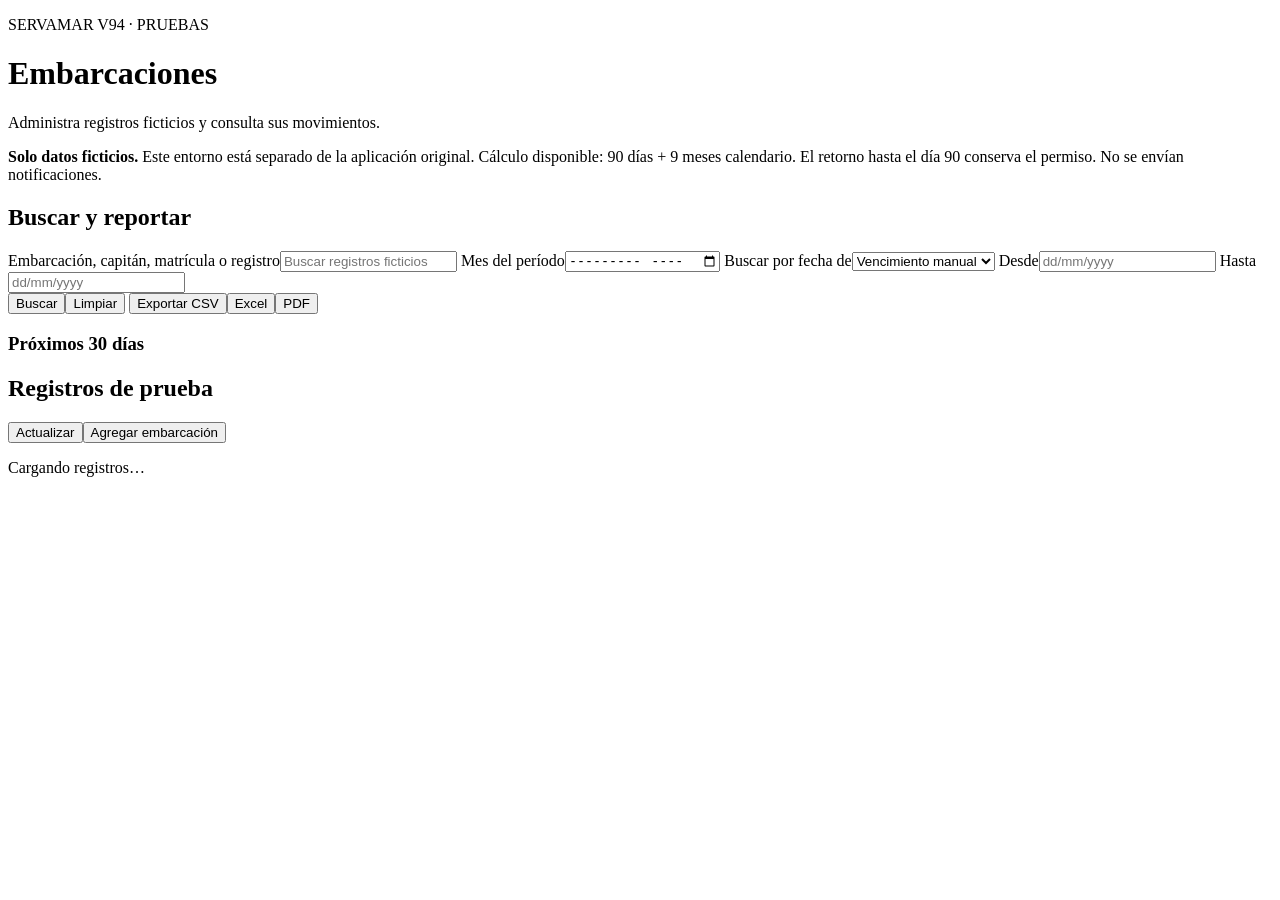
==== templates/postgres_test.html @ a3d7989a "V94: confirmed 90-day permits, calendar extension and transactional movement replay" ====
<!doctype html>
<html lang="es">
<head>
  <meta charset="utf-8"><meta name="viewport" content="width=device-width,initial-scale=1">
  <meta name="csrf-token" content="{{ csrf }}">
  <title>SERVAMAR V94 · Pruebas</title>
  <link rel="stylesheet" href="/test-assets/postgres-test.css">
  <script src="/test-assets/postgres-test.js" defer></script>
</head>
<body><main>
  <header><p class="eyebrow">SERVAMAR <span>V94 · PRUEBAS</span></p><h1>Embarcaciones</h1>
  <p>Administra registros ficticios y consulta sus movimientos.</p></header>
  <aside class="notice"><strong>Solo datos ficticios.</strong> Este entorno está separado de la aplicación original. Cálculo disponible: 90 días + 9 meses calendario. El retorno hasta el día 90 conserva el permiso. No se envían notificaciones.</aside>
  <p id="message" role="status" aria-live="polite"></p>
  <section aria-labelledby="search-title"><h2 id="search-title">Buscar y reportar</h2>
    <form id="search-form"><div class="grid">
      <label>Embarcación, capitán, matrícula o registro<input name="q" maxlength="120" placeholder="Buscar registros ficticios"></label>
      <label>Mes del período<input name="month" type="month"></label>
      <label>Buscar por fecha de<select name="date_field"><option value="expiry_date">Vencimiento manual</option><option value="start_date">Ingreso</option></select></label>
      <label>Desde<input name="from" placeholder="dd/mm/yyyy" maxlength="10" pattern="[0-9]{2}/[0-9]{2}/[0-9]{4}"></label>
      <label>Hasta<input name="to" placeholder="dd/mm/yyyy" maxlength="10" pattern="[0-9]{2}/[0-9]{2}/[0-9]{4}"></label>
    </div><button type="submit">Buscar</button><button id="clear-search" type="button" class="secondary">Limpiar</button>
    <button id="export-csv" type="button" class="secondary">Exportar CSV</button><button id="export-xlsx" type="button" class="secondary">Excel</button><button id="export-pdf" type="button" class="secondary">PDF</button></form>
    <p id="search-count" aria-live="polite"></p><div id="search-results" class="cards"></div>
    <h3>Próximos 30 días</h3><div id="expiring-results" class="cards"></div>
  </section>
  <section aria-labelledby="list-title"><div class="section-heading"><h2 id="list-title">Registros de prueba</h2><div><button id="refresh" type="button" class="secondary">Actualizar</button><button id="new-vessel" type="button">Agregar embarcación</button></div></div>
    <div id="rows" class="cards" aria-live="polite"><p>Cargando registros…</p></div>
  </section>
  <section id="editor" hidden aria-labelledby="editor-title">
    <h2 id="editor-title" tabindex="-1">Agregar embarcación</h2>
    <form id="vessel-form"><div class="grid">
      <label>Matrícula ficticia<input name="declaration" placeholder="ST-TEST-005" maxlength="48" pattern="ST-(DEMO|TEST)-[A-Za-z0-9-]{1,40}" required></label>
      <label>Embarcación<input name="name" maxlength="200" required></label>
      <label>Número de registro<input name="registration_number" maxlength="100" placeholder="Registro ficticio"></label>
      <label>Capitán ficticio<input name="captain" maxlength="200" required></label>
      <label>Fecha de ingreso<input name="start_date" placeholder="dd/mm/yyyy" pattern="[0-9]{2}/[0-9]{2}/[0-9]{4}" maxlength="10"></label>
      <label>Modo de vencimiento<select name="calculation_mode"><option value="calculated">Calcular según movimientos</option><option value="manual">Conservar fecha manual</option></select></label>
      <label>Vencimiento manual<input name="expiry_date" placeholder="dd/mm/yyyy" pattern="[0-9]{2}/[0-9]{2}/[0-9]{4}" maxlength="10"></label>
    </div><p class="hint">Fechas en dd/mm/yyyy. El modo calculado usa 90 días iniciales; la ampliación suma nueve meses calendario. Los registros anteriores conservan sus fechas manuales hasta cambiar el modo.</p>
    <button type="submit">Guardar embarcación</button><button id="cancel-edit" type="button" class="secondary">Cancelar</button></form>
  </section>
  <section id="detail" hidden aria-labelledby="detail-title">
    <div class="section-heading"><h2 id="detail-title" tabindex="-1">Historial de movimientos</h2><button id="close-detail" type="button" class="secondary">Cerrar</button></div>
    <p id="detail-name"></p><p id="permit-summary" class="notice"></p><p id="last-movement" class="hint"></p><div id="movements"></div>
    <h3>Contactos de prueba</h3><div id="contacts"></div>
    <form id="contact-form"><div class="grid">
      <label>Relación<select name="contact_role"><option value="captain">Capitán</option><option value="owner">Propietario</option><option value="representative">Representante</option><option value="other">Otro</option></select></label>
      <label>Nombre<input name="full_name" maxlength="200" required></label>
      <label>Correo<input name="email" type="email" maxlength="254"></label>
      <label>Teléfono<input name="phone" maxlength="60"></label>
      <label><input name="is_primary" type="checkbox"> Contacto principal</label>
    </div><button id="contact-submit" type="submit">Guardar contacto ficticio</button><button id="contact-cancel" type="button" class="secondary">Cancelar edición</button></form>
    <h3 id="movement-heading">Registrar movimiento ficticio</h3>
    <p id="movement-help" class="hint">Puedes editar o eliminar movimientos. Se conserva la auditoría y, en modo calculado, se recalcula el permiso completo.</p>
    <form id="movement-form"><div class="grid">
      <label>Tipo<select name="kind"><option value="ingreso">Ingreso</option><option value="ampliacion">Ampliación</option><option value="deposito">Depósito</option><option value="salida">Salida</option><option value="retorno">Retorno</option><option value="cierre">Cierre</option></select></label>
      <label>Fecha del movimiento<input name="event_date" placeholder="dd/mm/yyyy" pattern="[0-9]{2}/[0-9]{2}/[0-9]{4}" maxlength="10" required></label>
      <label>Vencimiento de referencia (opcional)<input name="expiry_date" placeholder="dd/mm/yyyy" pattern="[0-9]{2}/[0-9]{2}/[0-9]{4}" maxlength="10"></label>
      <label class="wide">Descripción<textarea name="description" maxlength="2000" rows="3" placeholder="Solo información ficticia"></textarea></label>
    </div><button type="submit">Guardar movimiento</button><button id="cancel-movement" type="button" class="secondary">Cancelar edición</button></form>
  </section>
  <section id="document-section" hidden aria-labelledby="documents-title"><h2 id="documents-title">Documentos del expediente</h2>
    <p class="hint">PDF, JPG o PNG de hasta 2 MB. Solo archivos ficticios. Archivar conserva el documento y permite restaurarlo.</p>
    <div id="documents"></div>
    <form id="document-form"><div class="grid">
      <label>Tipo<select name="document_type"><option value="permiso_ingreso">Permiso de ingreso</option><option value="ampliacion">Ampliación</option><option value="deposito">Depósito</option><option value="salida">Salida</option><option value="retorno">Retorno</option><option value="otro">Otro</option></select></label>
      <label>Archivo ficticio<input name="document" type="file" accept=".pdf,.png,.jpg,.jpeg" required></label>
      <label class="wide"><input name="fictional_confirmed" type="checkbox" required> Confirmo que el documento contiene exclusivamente datos ficticios.</label>
    </div><button type="submit">Guardar documento</button></form>
  </section>
  <section id="notification-section" hidden aria-labelledby="notifications-title"><h2 id="notifications-title">Vista previa de recordatorio</h2>
    <p class="notice">No se envían correos ni notificaciones. Recordatorios: 30, 15 y 1 días antes del vencimiento. La vista previa identifica si la fecha es manual o calculada.</p>
    <button id="preview-notification" type="button">Preparar vista previa</button>
    <p id="notification-subject"></p><pre id="notification-body"></pre><p id="notification-reminders" class="hint"></p>
  </section>
  <dialog id="delete-dialog" aria-labelledby="delete-title"><h2 id="delete-title">Eliminar embarcación ficticia</h2>
    <p id="delete-explanation"></p><form id="delete-form"><label>Escribe la matrícula exacta<input name="confirmation" autocomplete="off" required></label>
    <p id="delete-error" role="alert"></p><div class="actions"><button id="confirm-delete" type="submit" class="danger">Eliminar definitivamente</button><button id="cancel-delete" type="button" class="secondary">Cancelar</button></div></form>
  </dialog>
</main></body></html>
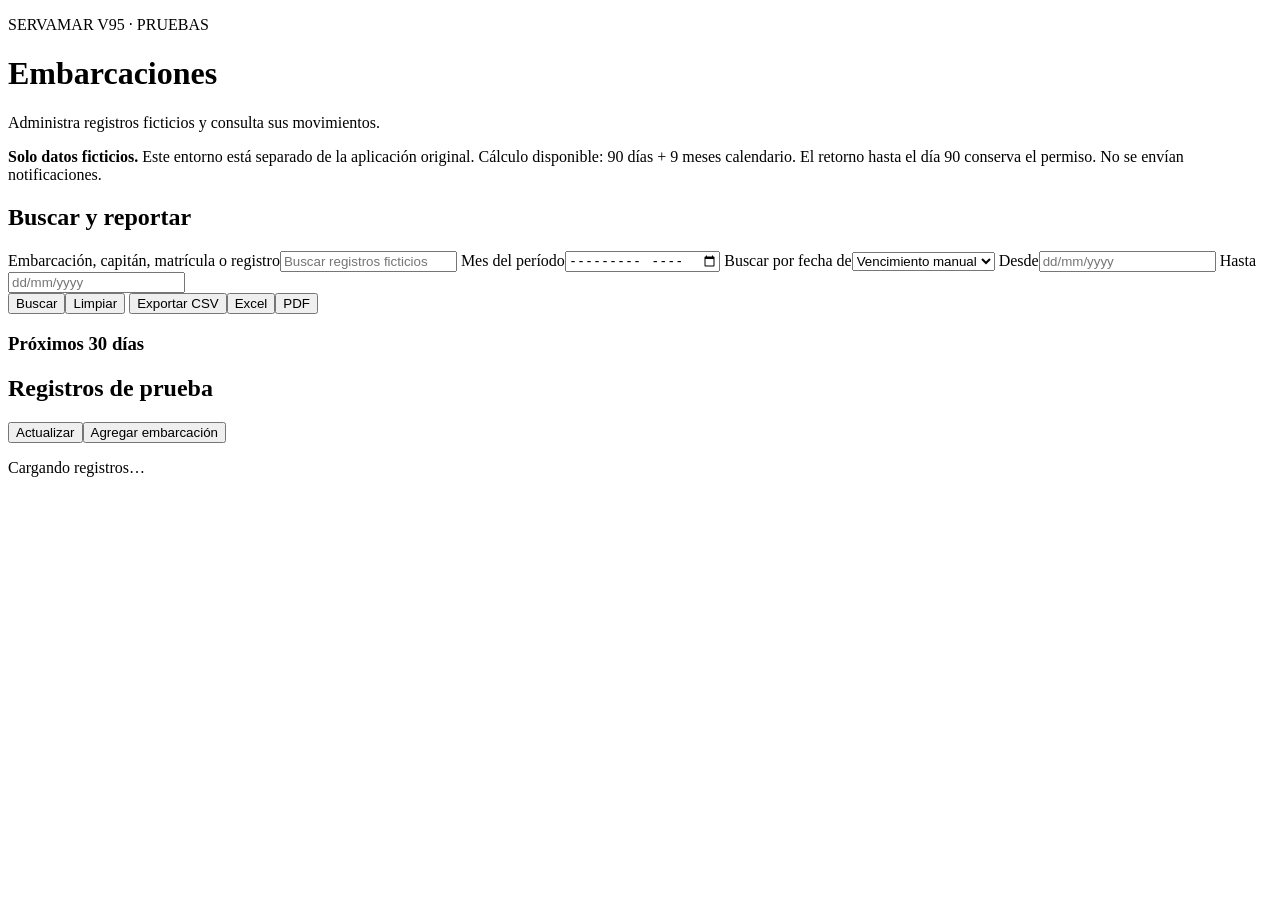
==== commit f6cd2e5b: "V95: stop automatic email and notifications on extension or deposit" ====
--- a/templates/postgres_test.html
+++ b/templates/postgres_test.html
@@ -3,12 +3,12 @@
 <head>
   <meta charset="utf-8"><meta name="viewport" content="width=device-width,initial-scale=1">
   <meta name="csrf-token" content="{{ csrf }}">
-  <title>SERVAMAR V94 · Pruebas</title>
+  <title>SERVAMAR V95 · Pruebas</title>
   <link rel="stylesheet" href="/test-assets/postgres-test.css">
   <script src="/test-assets/postgres-test.js" defer></script>
 </head>
 <body><main>
-  <header><p class="eyebrow">SERVAMAR <span>V94 · PRUEBAS</span></p><h1>Embarcaciones</h1>
+  <header><p class="eyebrow">SERVAMAR <span>V95 · PRUEBAS</span></p><h1>Embarcaciones</h1>
   <p>Administra registros ficticios y consulta sus movimientos.</p></header>
   <aside class="notice"><strong>Solo datos ficticios.</strong> Este entorno está separado de la aplicación original. Cálculo disponible: 90 días + 9 meses calendario. El retorno hasta el día 90 conserva el permiso. No se envían notificaciones.</aside>
   <p id="message" role="status" aria-live="polite"></p>
@@ -70,9 +70,9 @@
     </div><button type="submit">Guardar documento</button></form>
   </section>
   <section id="notification-section" hidden aria-labelledby="notifications-title"><h2 id="notifications-title">Vista previa de recordatorio</h2>
-    <p class="notice">No se envían correos ni notificaciones. Recordatorios: 30, 15 y 1 días antes del vencimiento. La vista previa identifica si la fecha es manual o calculada.</p>
+    <p class="notice">No se envían correos ni notificaciones. Recordatorios: 30, 15 y 1 días antes del vencimiento. Registrar una ampliación o un depósito desactiva los correos y las notificaciones automáticos de esa embarcación. La vista previa manual sigue disponible.</p>
     <button id="preview-notification" type="button">Preparar vista previa</button>
-    <p id="notification-subject"></p><pre id="notification-body"></pre><p id="notification-reminders" class="hint"></p>
+    <p id="automatic-notification-status" role="status"></p><p id="notification-subject"></p><pre id="notification-body"></pre><p id="notification-reminders" class="hint"></p>
   </section>
   <dialog id="delete-dialog" aria-labelledby="delete-title"><h2 id="delete-title">Eliminar embarcación ficticia</h2>
     <p id="delete-explanation"></p><form id="delete-form"><label>Escribe la matrícula exacta<input name="confirmation" autocomplete="off" required></label>
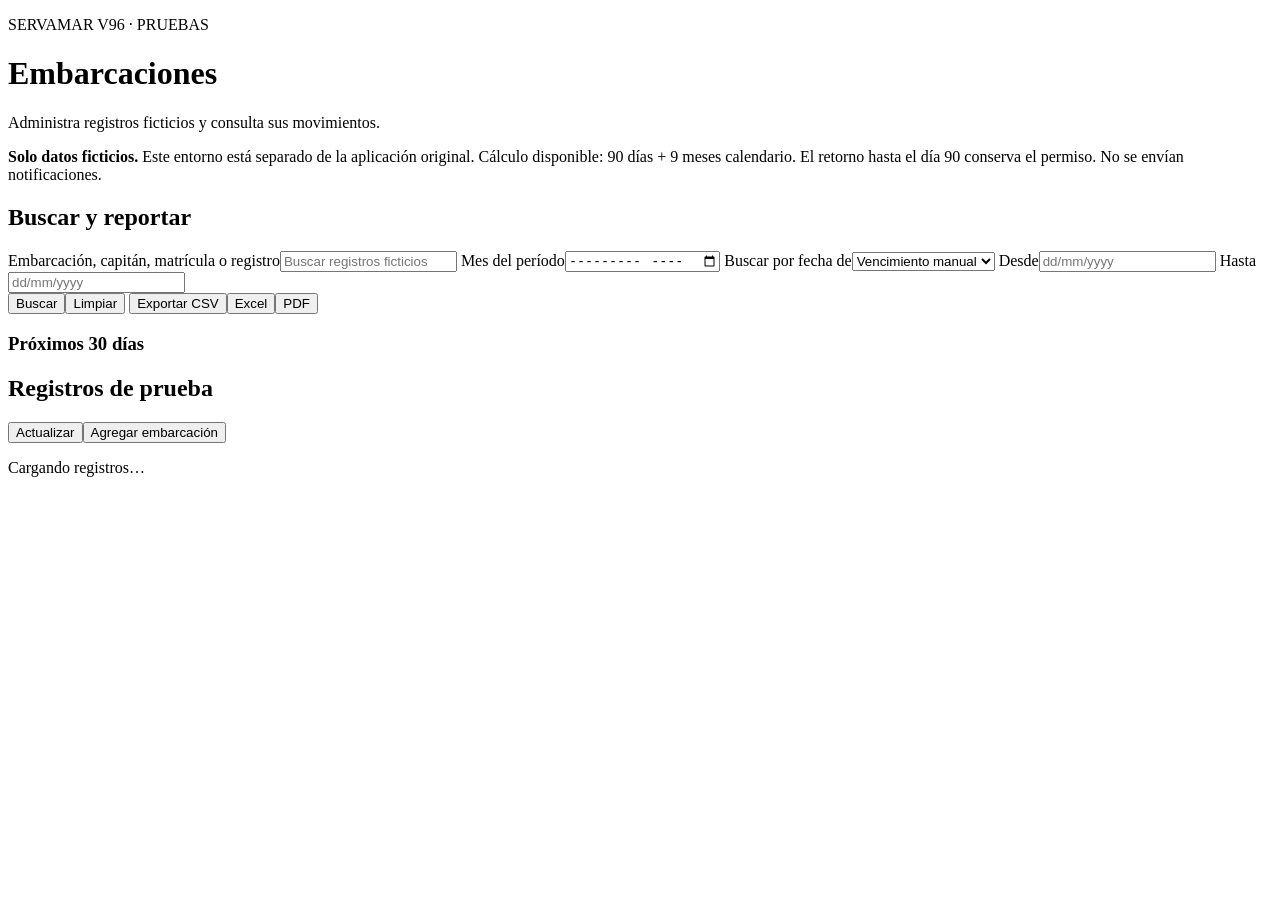
==== commit 8457ca2e: "V96: reconcile reminder plans with current permit expiry instead of permanent suspension" ====
--- a/templates/postgres_test.html
+++ b/templates/postgres_test.html
@@ -3,12 +3,12 @@
 <head>
   <meta charset="utf-8"><meta name="viewport" content="width=device-width,initial-scale=1">
   <meta name="csrf-token" content="{{ csrf }}">
-  <title>SERVAMAR V95 · Pruebas</title>
+  <title>SERVAMAR V96 · Pruebas</title>
   <link rel="stylesheet" href="/test-assets/postgres-test.css">
   <script src="/test-assets/postgres-test.js" defer></script>
 </head>
 <body><main>
-  <header><p class="eyebrow">SERVAMAR <span>V95 · PRUEBAS</span></p><h1>Embarcaciones</h1>
+  <header><p class="eyebrow">SERVAMAR <span>V96 · PRUEBAS</span></p><h1>Embarcaciones</h1>
   <p>Administra registros ficticios y consulta sus movimientos.</p></header>
   <aside class="notice"><strong>Solo datos ficticios.</strong> Este entorno está separado de la aplicación original. Cálculo disponible: 90 días + 9 meses calendario. El retorno hasta el día 90 conserva el permiso. No se envían notificaciones.</aside>
   <p id="message" role="status" aria-live="polite"></p>
@@ -70,7 +70,7 @@
     </div><button type="submit">Guardar documento</button></form>
   </section>
   <section id="notification-section" hidden aria-labelledby="notifications-title"><h2 id="notifications-title">Vista previa de recordatorio</h2>
-    <p class="notice">No se envían correos ni notificaciones. Recordatorios: 30, 15 y 1 días antes del vencimiento. Registrar una ampliación o un depósito desactiva los correos y las notificaciones automáticos de esa embarcación. La vista previa manual sigue disponible.</p>
+    <p class="notice">No se envían correos ni notificaciones. Recordatorios: 30, 15 y 1 días antes del vencimiento. Al cambiar el vencimiento, ampliar, registrar un depósito o editar/eliminar movimientos, se cancelan los avisos anteriores y se recalculan para el vencimiento actual.</p>
     <button id="preview-notification" type="button">Preparar vista previa</button>
     <p id="automatic-notification-status" role="status"></p><p id="notification-subject"></p><pre id="notification-body"></pre><p id="notification-reminders" class="hint"></p>
   </section>
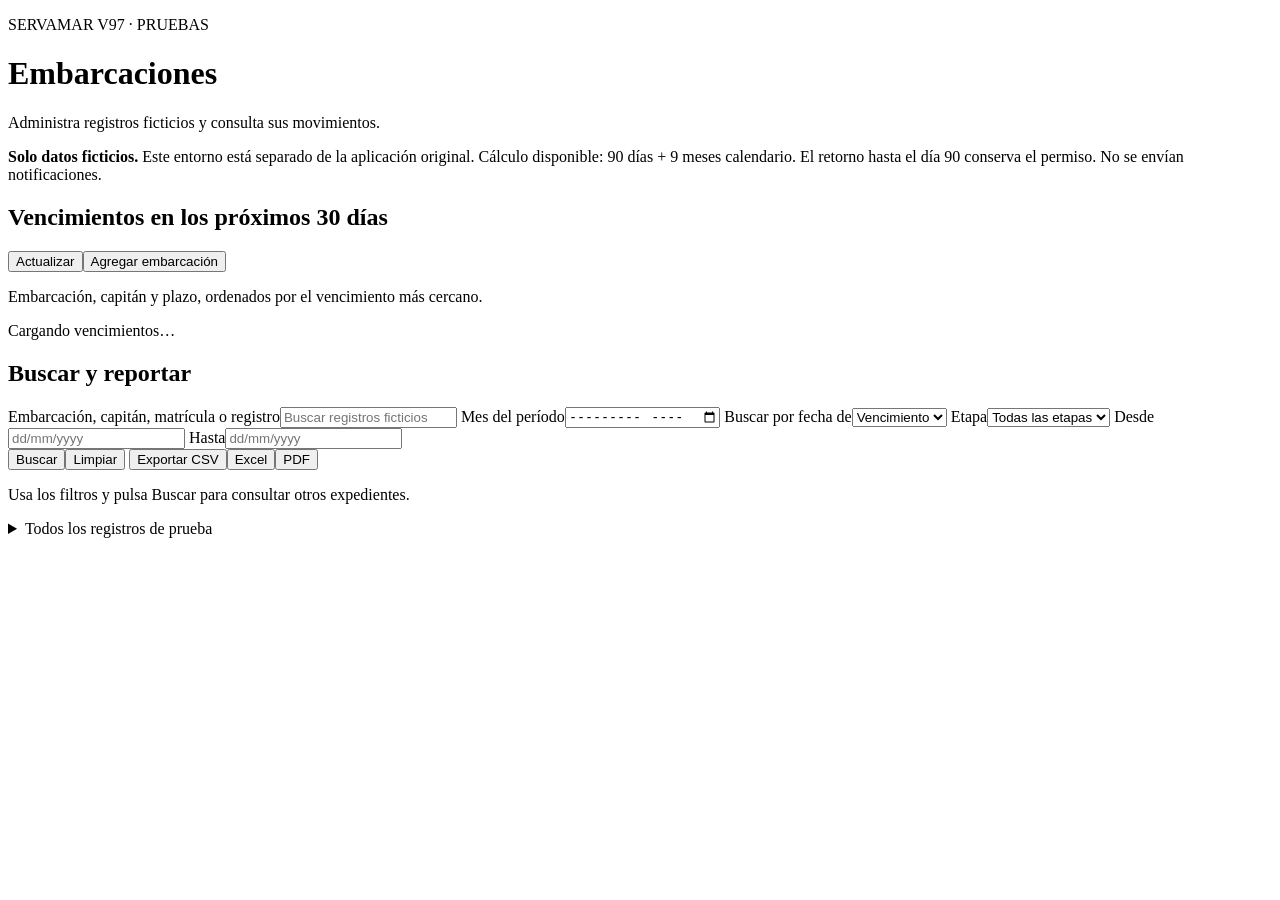
==== commit 3cdce863: "V97: show expiry notice plans, upcoming vessels and accessible date controls" ====
--- a/templates/postgres_test.html
+++ b/templates/postgres_test.html
@@ -3,30 +3,36 @@
 <head>
   <meta charset="utf-8"><meta name="viewport" content="width=device-width,initial-scale=1">
   <meta name="csrf-token" content="{{ csrf }}">
-  <title>SERVAMAR V96 · Pruebas</title>
+  <title>SERVAMAR V97 · Pruebas</title>
   <link rel="stylesheet" href="/test-assets/postgres-test.css">
   <script src="/test-assets/postgres-test.js" defer></script>
 </head>
 <body><main>
-  <header><p class="eyebrow">SERVAMAR <span>V96 · PRUEBAS</span></p><h1>Embarcaciones</h1>
+  <header><p class="eyebrow">SERVAMAR <span>V97 · PRUEBAS</span></p><h1>Embarcaciones</h1>
   <p>Administra registros ficticios y consulta sus movimientos.</p></header>
   <aside class="notice"><strong>Solo datos ficticios.</strong> Este entorno está separado de la aplicación original. Cálculo disponible: 90 días + 9 meses calendario. El retorno hasta el día 90 conserva el permiso. No se envían notificaciones.</aside>
   <p id="message" role="status" aria-live="polite"></p>
+  <section aria-labelledby="upcoming-title">
+    <div class="section-heading"><h2 id="upcoming-title">Vencimientos en los próximos 30 días</h2><div><button id="refresh" type="button" class="secondary">Actualizar</button><button id="new-vessel" type="button">Agregar embarcación</button></div></div>
+    <p class="hint">Embarcación, capitán y plazo, ordenados por el vencimiento más cercano.</p>
+    <div id="expiring-results" class="cards" aria-live="polite"><p>Cargando vencimientos…</p></div>
+  </section>
   <section aria-labelledby="search-title"><h2 id="search-title">Buscar y reportar</h2>
     <form id="search-form"><div class="grid">
       <label>Embarcación, capitán, matrícula o registro<input name="q" maxlength="120" placeholder="Buscar registros ficticios"></label>
       <label>Mes del período<input name="month" type="month"></label>
-      <label>Buscar por fecha de<select name="date_field"><option value="expiry_date">Vencimiento manual</option><option value="start_date">Ingreso</option></select></label>
-      <label>Desde<input name="from" placeholder="dd/mm/yyyy" maxlength="10" pattern="[0-9]{2}/[0-9]{2}/[0-9]{4}"></label>
-      <label>Hasta<input name="to" placeholder="dd/mm/yyyy" maxlength="10" pattern="[0-9]{2}/[0-9]{2}/[0-9]{4}"></label>
+      <label>Buscar por fecha de<select name="date_field"><option value="expiry_date">Vencimiento</option><option value="start_date">Ingreso</option></select></label>
+      <label>Etapa<select name="stage"><option value="">Todas las etapas</option><option value="ingreso">Ingreso</option><option value="ampliacion">Ampliación</option><option value="deposito">Depósito</option><option value="salida">Salida temporal</option><option value="cierre">Cierre</option></select></label>
+      <label>Desde<input name="from" data-date inputmode="numeric" placeholder="dd/mm/yyyy" maxlength="10" pattern="[0-9]{2}/[0-9]{2}/[0-9]{4}"></label>
+      <label>Hasta<input name="to" data-date inputmode="numeric" placeholder="dd/mm/yyyy" maxlength="10" pattern="[0-9]{2}/[0-9]{2}/[0-9]{4}"></label>
     </div><button type="submit">Buscar</button><button id="clear-search" type="button" class="secondary">Limpiar</button>
     <button id="export-csv" type="button" class="secondary">Exportar CSV</button><button id="export-xlsx" type="button" class="secondary">Excel</button><button id="export-pdf" type="button" class="secondary">PDF</button></form>
-    <p id="search-count" aria-live="polite"></p><div id="search-results" class="cards"></div>
-    <h3>Próximos 30 días</h3><div id="expiring-results" class="cards"></div>
+    <p id="search-count" aria-live="polite">Usa los filtros y pulsa Buscar para consultar otros expedientes.</p><div id="search-results" class="cards"></div>
   </section>
-  <section aria-labelledby="list-title"><div class="section-heading"><h2 id="list-title">Registros de prueba</h2><div><button id="refresh" type="button" class="secondary">Actualizar</button><button id="new-vessel" type="button">Agregar embarcación</button></div></div>
+  <details id="records-section" class="panel">
+    <summary id="list-title">Todos los registros de prueba <span id="records-count"></span></summary>
     <div id="rows" class="cards" aria-live="polite"><p>Cargando registros…</p></div>
-  </section>
+  </details>
   <section id="editor" hidden aria-labelledby="editor-title">
     <h2 id="editor-title" tabindex="-1">Agregar embarcación</h2>
     <form id="vessel-form"><div class="grid">
@@ -34,9 +40,9 @@
       <label>Embarcación<input name="name" maxlength="200" required></label>
       <label>Número de registro<input name="registration_number" maxlength="100" placeholder="Registro ficticio"></label>
       <label>Capitán ficticio<input name="captain" maxlength="200" required></label>
-      <label>Fecha de ingreso<input name="start_date" placeholder="dd/mm/yyyy" pattern="[0-9]{2}/[0-9]{2}/[0-9]{4}" maxlength="10"></label>
+      <label>Fecha de ingreso<input name="start_date" data-date inputmode="numeric" placeholder="dd/mm/yyyy" pattern="[0-9]{2}/[0-9]{2}/[0-9]{4}" maxlength="10"></label>
       <label>Modo de vencimiento<select name="calculation_mode"><option value="calculated">Calcular según movimientos</option><option value="manual">Conservar fecha manual</option></select></label>
-      <label>Vencimiento manual<input name="expiry_date" placeholder="dd/mm/yyyy" pattern="[0-9]{2}/[0-9]{2}/[0-9]{4}" maxlength="10"></label>
+      <label>Vencimiento manual<input name="expiry_date" data-date inputmode="numeric" placeholder="dd/mm/yyyy" pattern="[0-9]{2}/[0-9]{2}/[0-9]{4}" maxlength="10"></label>
     </div><p class="hint">Fechas en dd/mm/yyyy. El modo calculado usa 90 días iniciales; la ampliación suma nueve meses calendario. Los registros anteriores conservan sus fechas manuales hasta cambiar el modo.</p>
     <button type="submit">Guardar embarcación</button><button id="cancel-edit" type="button" class="secondary">Cancelar</button></form>
   </section>
@@ -55,8 +61,8 @@
     <p id="movement-help" class="hint">Puedes editar o eliminar movimientos. Se conserva la auditoría y, en modo calculado, se recalcula el permiso completo.</p>
     <form id="movement-form"><div class="grid">
       <label>Tipo<select name="kind"><option value="ingreso">Ingreso</option><option value="ampliacion">Ampliación</option><option value="deposito">Depósito</option><option value="salida">Salida</option><option value="retorno">Retorno</option><option value="cierre">Cierre</option></select></label>
-      <label>Fecha del movimiento<input name="event_date" placeholder="dd/mm/yyyy" pattern="[0-9]{2}/[0-9]{2}/[0-9]{4}" maxlength="10" required></label>
-      <label>Vencimiento de referencia (opcional)<input name="expiry_date" placeholder="dd/mm/yyyy" pattern="[0-9]{2}/[0-9]{2}/[0-9]{4}" maxlength="10"></label>
+      <label>Fecha del movimiento<input name="event_date" data-date inputmode="numeric" placeholder="dd/mm/yyyy" pattern="[0-9]{2}/[0-9]{2}/[0-9]{4}" maxlength="10" required></label>
+      <label>Vencimiento de referencia (opcional)<input name="expiry_date" data-date inputmode="numeric" placeholder="dd/mm/yyyy" pattern="[0-9]{2}/[0-9]{2}/[0-9]{4}" maxlength="10"></label>
       <label class="wide">Descripción<textarea name="description" maxlength="2000" rows="3" placeholder="Solo información ficticia"></textarea></label>
     </div><button type="submit">Guardar movimiento</button><button id="cancel-movement" type="button" class="secondary">Cancelar edición</button></form>
   </section>
@@ -69,10 +75,14 @@
       <label class="wide"><input name="fictional_confirmed" type="checkbox" required> Confirmo que el documento contiene exclusivamente datos ficticios.</label>
     </div><button type="submit">Guardar documento</button></form>
   </section>
-  <section id="notification-section" hidden aria-labelledby="notifications-title"><h2 id="notifications-title">Vista previa de recordatorio</h2>
+  <section id="notification-section" hidden aria-labelledby="notifications-title"><h2 id="notifications-title">Calendario de avisos</h2>
     <p class="notice">No se envían correos ni notificaciones. Recordatorios: 30, 15 y 1 días antes del vencimiento. Al cambiar el vencimiento, ampliar, registrar un depósito o editar/eliminar movimientos, se cancelan los avisos anteriores y se recalculan para el vencimiento actual.</p>
-    <button id="preview-notification" type="button">Preparar vista previa</button>
-    <p id="automatic-notification-status" role="status"></p><p id="notification-subject"></p><pre id="notification-body"></pre><p id="notification-reminders" class="hint"></p>
+    <p id="automatic-notification-status" role="status"></p>
+    <div id="notification-plan" class="cards" aria-live="polite"></div>
+    <details id="notification-history" class="notice-history"><summary>Avisos anteriores <span id="notification-history-count"></span></summary><div id="notification-history-rows" class="cards"></div></details>
+    <p id="notification-plan-limit" class="hint" hidden>Se muestran los últimos 300 registros de avisos por canal, priorizando el vencimiento actual.</p>
+    <h3>Vista previa del correo</h3><button id="preview-notification" type="button">Preparar vista previa</button>
+    <p id="notification-subject"></p><pre id="notification-body"></pre><p id="notification-reminders" class="hint"></p>
   </section>
   <dialog id="delete-dialog" aria-labelledby="delete-title"><h2 id="delete-title">Eliminar embarcación ficticia</h2>
     <p id="delete-explanation"></p><form id="delete-form"><label>Escribe la matrícula exacta<input name="confirmation" autocomplete="off" required></label>
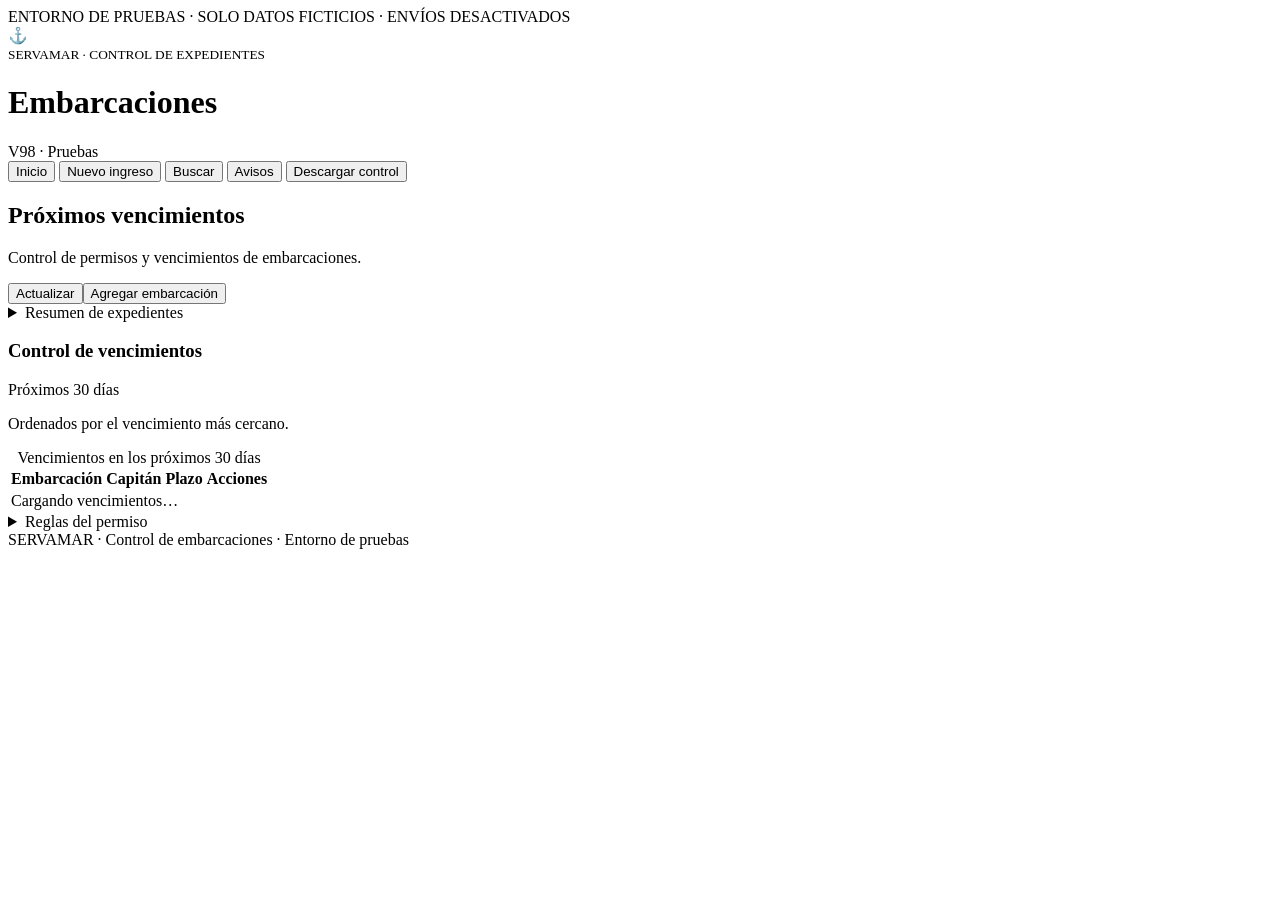
==== commit 81e37f8a: "V98: restore SERVAMAR's familiar interface on PostgreSQL" ====
--- a/templates/postgres_test.html
+++ b/templates/postgres_test.html
@@ -3,37 +3,32 @@
 <head>
   <meta charset="utf-8"><meta name="viewport" content="width=device-width,initial-scale=1">
   <meta name="csrf-token" content="{{ csrf }}">
-  <title>SERVAMAR V97 · Pruebas</title>
-  <link rel="stylesheet" href="/test-assets/postgres-test.css">
-  <script src="/test-assets/postgres-test.js" defer></script>
+  <title>SERVAMAR | Control de embarcaciones · V98</title>
+  <link rel="stylesheet" href="/test-assets/postgres-test.css?v=98">
+  <script src="/test-assets/postgres-test.js?v=98" defer></script>
 </head>
-<body><main>
-  <header><p class="eyebrow">SERVAMAR <span>V97 · PRUEBAS</span></p><h1>Embarcaciones</h1>
-  <p>Administra registros ficticios y consulta sus movimientos.</p></header>
-  <aside class="notice"><strong>Solo datos ficticios.</strong> Este entorno está separado de la aplicación original. Cálculo disponible: 90 días + 9 meses calendario. El retorno hasta el día 90 conserva el permiso. No se envían notificaciones.</aside>
+<body>
+  <div class="test-banner">ENTORNO DE PRUEBAS · SOLO DATOS FICTICIOS · ENVÍOS DESACTIVADOS</div>
+  <header class="topbar"><div class="brand"><div class="mark" aria-hidden="true">⚓</div><div><small>SERVAMAR · CONTROL DE EXPEDIENTES</small><h1>Embarcaciones</h1></div></div><div class="status">V98 · Pruebas</div></header>
+  <main>
+  <nav class="tabs" aria-label="Secciones principales">
+    <button type="button" class="tab active" data-view="inicio" aria-controls="tab-inicio" aria-current="page">Inicio</button>
+    <button type="button" class="tab" data-view="nuevo" aria-controls="tab-nuevo">Nuevo ingreso</button>
+    <button type="button" class="tab" data-view="buscar" aria-controls="tab-buscar">Buscar</button>
+    <button type="button" class="tab" data-view="avisos" aria-controls="tab-avisos">Avisos</button>
+    <button type="button" class="tab" data-view="exportar" aria-controls="tab-exportar">Descargar control</button>
+  </nav>
   <p id="message" role="status" aria-live="polite"></p>
-  <section aria-labelledby="upcoming-title">
-    <div class="section-heading"><h2 id="upcoming-title">Vencimientos en los próximos 30 días</h2><div><button id="refresh" type="button" class="secondary">Actualizar</button><button id="new-vessel" type="button">Agregar embarcación</button></div></div>
-    <p class="hint">Embarcación, capitán y plazo, ordenados por el vencimiento más cercano.</p>
-    <div id="expiring-results" class="cards" aria-live="polite"><p>Cargando vencimientos…</p></div>
-  </section>
-  <section aria-labelledby="search-title"><h2 id="search-title">Buscar y reportar</h2>
-    <form id="search-form"><div class="grid">
-      <label>Embarcación, capitán, matrícula o registro<input name="q" maxlength="120" placeholder="Buscar registros ficticios"></label>
-      <label>Mes del período<input name="month" type="month"></label>
-      <label>Buscar por fecha de<select name="date_field"><option value="expiry_date">Vencimiento</option><option value="start_date">Ingreso</option></select></label>
-      <label>Etapa<select name="stage"><option value="">Todas las etapas</option><option value="ingreso">Ingreso</option><option value="ampliacion">Ampliación</option><option value="deposito">Depósito</option><option value="salida">Salida temporal</option><option value="cierre">Cierre</option></select></label>
-      <label>Desde<input name="from" data-date inputmode="numeric" placeholder="dd/mm/yyyy" maxlength="10" pattern="[0-9]{2}/[0-9]{2}/[0-9]{4}"></label>
-      <label>Hasta<input name="to" data-date inputmode="numeric" placeholder="dd/mm/yyyy" maxlength="10" pattern="[0-9]{2}/[0-9]{2}/[0-9]{4}"></label>
-    </div><button type="submit">Buscar</button><button id="clear-search" type="button" class="secondary">Limpiar</button>
-    <button id="export-csv" type="button" class="secondary">Exportar CSV</button><button id="export-xlsx" type="button" class="secondary">Excel</button><button id="export-pdf" type="button" class="secondary">PDF</button></form>
-    <p id="search-count" aria-live="polite">Usa los filtros y pulsa Buscar para consultar otros expedientes.</p><div id="search-results" class="cards"></div>
-  </section>
-  <details id="records-section" class="panel">
-    <summary id="list-title">Todos los registros de prueba <span id="records-count"></span></summary>
-    <div id="rows" class="cards" aria-live="polite"><p>Cargando registros…</p></div>
-  </details>
-  <section id="editor" hidden aria-labelledby="editor-title">
+  <div id="tab-inicio" class="view-panel">
+    <div class="welcome"><div><h2 id="upcoming-title" tabindex="-1">Próximos vencimientos</h2><p>Control de permisos y vencimientos de embarcaciones.</p></div><div class="actions"><button id="refresh" type="button" class="secondary">Actualizar</button><button id="new-vessel" type="button">Agregar embarcación</button></div></div>
+    <details class="sv-fold"><summary>Resumen de expedientes</summary><div class="stats"><article class="stat"><span>Embarcaciones registradas</span><strong id="total-vessels">—</strong></article><article class="stat"><span>Vencen en 30 días</span><strong id="due-vessels">—</strong></article><article class="stat"><span>Salidas temporales</span><strong id="away-vessels">—</strong></article></div></details>
+    <section class="panel home-control" aria-labelledby="control-title"><div class="section-heading"><h3 id="control-title">Control de vencimientos</h3><span class="scope-badge">Próximos 30 días</span></div><p class="hint">Ordenados por el vencimiento más cercano.</p>
+      <div class="tablewrap"><table class="vessel-table"><caption class="sr-only">Vencimientos en los próximos 30 días</caption><thead><tr><th>Embarcación</th><th>Capitán</th><th>Plazo</th><th>Acciones</th></tr></thead><tbody id="expiring-results"><tr><td colspan="4">Cargando vencimientos…</td></tr></tbody></table></div>
+    </section>
+    <details class="sv-fold"><summary>Reglas del permiso</summary><p class="fold-body hint">Ingreso: 90 días. Ampliación: 9 meses calendario. Depósito: 12 meses desde su ingreso. El retorno hasta el día 90 inclusive conserva el permiso.</p></details>
+  </div>
+  <div id="tab-nuevo" class="view-panel" hidden>
+  <section id="editor" class="panel" hidden aria-labelledby="editor-title">
     <h2 id="editor-title" tabindex="-1">Agregar embarcación</h2>
     <form id="vessel-form"><div class="grid">
       <label>Matrícula ficticia<input name="declaration" placeholder="ST-TEST-005" maxlength="48" pattern="ST-(DEMO|TEST)-[A-Za-z0-9-]{1,40}" required></label>
@@ -46,10 +41,47 @@
     </div><p class="hint">Fechas en dd/mm/yyyy. El modo calculado usa 90 días iniciales; la ampliación suma nueve meses calendario. Los registros anteriores conservan sus fechas manuales hasta cambiar el modo.</p>
     <button type="submit">Guardar embarcación</button><button id="cancel-edit" type="button" class="secondary">Cancelar</button></form>
   </section>
-  <section id="detail" hidden aria-labelledby="detail-title">
-    <div class="section-heading"><h2 id="detail-title" tabindex="-1">Historial de movimientos</h2><button id="close-detail" type="button" class="secondary">Cerrar</button></div>
-    <p id="detail-name"></p><p id="permit-summary" class="notice"></p><p id="last-movement" class="hint"></p><div id="movements"></div>
-    <h3>Contactos de prueba</h3><div id="contacts"></div>
+  </div>
+  <div id="tab-buscar" class="view-panel" hidden>
+  <section class="panel" aria-labelledby="search-title"><h2 id="search-title" tabindex="-1">Buscar embarcaciones</h2>
+    <form id="search-form"><div class="grid">
+      <label>Embarcación, capitán, matrícula o registro<input name="q" maxlength="120" placeholder="Buscar registros ficticios"></label>
+      <label>Mes del período<input name="month" type="month"></label>
+      <label>Buscar por fecha de<select name="date_field"><option value="expiry_date">Vencimiento</option><option value="start_date">Ingreso</option></select></label>
+      <label>Etapa<select name="stage"><option value="">Todas las etapas</option><option value="ingreso">Ingreso</option><option value="ampliacion">Ampliación</option><option value="deposito">Depósito</option><option value="salida">Salida temporal</option><option value="cierre">Cierre</option></select></label>
+      <label>Desde<input name="from" data-date inputmode="numeric" placeholder="dd/mm/yyyy" maxlength="10" pattern="[0-9]{2}/[0-9]{2}/[0-9]{4}"></label>
+      <label>Hasta<input name="to" data-date inputmode="numeric" placeholder="dd/mm/yyyy" maxlength="10" pattern="[0-9]{2}/[0-9]{2}/[0-9]{4}"></label>
+    </div><button type="submit">Buscar</button><button id="clear-search" type="button" class="secondary">Limpiar</button>
+    <button id="search-to-report" type="button" class="secondary">Llevar filtros a reportes</button></form>
+    <p id="search-count" aria-live="polite">Usa los filtros y pulsa Buscar para consultar otros expedientes.</p><div class="tablewrap"><table class="vessel-table"><caption class="sr-only">Resultados de la búsqueda</caption><thead><tr><th>Embarcación</th><th>Número ST</th><th>Registro</th><th>Capitán</th><th>Etapa</th><th>Ingreso</th><th>Plazo</th><th>Acciones</th></tr></thead><tbody id="search-results"></tbody></table></div>
+  </section>
+    <details id="records-section" class="sv-fold"><summary id="list-title">Todos los expedientes <span id="records-count"></span></summary><div class="fold-body tablewrap"><table class="vessel-table"><caption class="sr-only">Todos los expedientes de prueba</caption><thead><tr><th>Embarcación</th><th>Número ST</th><th>Registro</th><th>Capitán</th><th>Etapa</th><th>Ingreso</th><th>Plazo</th><th>Acciones</th></tr></thead><tbody id="rows"><tr><td colspan="8">Cargando registros…</td></tr></tbody></table></div></details>
+  </div>
+  <div id="tab-avisos" class="view-panel" hidden>
+    <section class="panel" aria-labelledby="notices-title"><h2 id="notices-title" tabindex="-1">Avisos de vencimiento</h2><p>Consulta el calendario y la vista previa de correo de cada embarcación.</p><p class="notice">Avisos a 30, 15 y 1 días antes del vencimiento vigente. Al modificarlo, ampliar o registrar un depósito, los avisos anteriores se cancelan y se recalculan. Los envíos reales permanecen desactivados.</p>
+      <div class="tablewrap"><table class="vessel-table"><caption class="sr-only">Expedientes para consultar avisos</caption><thead><tr><th>Embarcación</th><th>Capitán</th><th>Plazo</th><th>Acciones</th></tr></thead><tbody id="notice-vessels"></tbody></table></div>
+    </section>
+  </div>
+  <div id="tab-exportar" class="view-panel" hidden>
+    <section class="panel" aria-labelledby="report-title"><h2 id="report-title" tabindex="-1">Descargar control</h2><p class="hint">Revisa las embarcaciones por período y descarga el control en Excel, PDF o CSV. Se aplican los filtros indicados abajo.</p>
+    <form id="report-form"><div class="grid">
+      <label>Embarcación, capitán, matrícula o registro<input name="q" maxlength="120" placeholder="Buscar registros ficticios"></label>
+      <label>Mes del período<input name="month" type="month"></label>
+      <label>Buscar por fecha de<select name="date_field"><option value="expiry_date">Vencimiento</option><option value="start_date">Ingreso</option></select></label>
+      <label>Etapa<select name="stage"><option value="">Todas las etapas</option><option value="ingreso">Ingreso</option><option value="ampliacion">Ampliación</option><option value="deposito">Depósito</option><option value="salida">Salida temporal</option><option value="cierre">Cierre</option></select></label>
+      <label>Desde (reporte)<input name="from" data-date inputmode="numeric" placeholder="dd/mm/yyyy" maxlength="10" pattern="[0-9]{2}/[0-9]{2}/[0-9]{4}"></label>
+      <label>Hasta (reporte)<input name="to" data-date inputmode="numeric" placeholder="dd/mm/yyyy" maxlength="10" pattern="[0-9]{2}/[0-9]{2}/[0-9]{4}"></label>
+    </div><div class="actions"><button type="submit">Vista previa</button><button id="clear-report" type="button" class="secondary">Limpiar reporte</button></div></form>
+    <p id="report-count" class="hint" aria-live="polite">Selecciona un período para revisar el control antes de descargarlo.</p>
+    <div class="tablewrap"><table class="vessel-table"><caption class="sr-only">Vista previa del control</caption><thead><tr><th>Embarcación</th><th>Número ST</th><th>Registro</th><th>Capitán</th><th>Etapa</th><th>Ingreso</th><th>Plazo</th><th>Acciones</th></tr></thead><tbody id="report-results"></tbody></table></div>
+    <div class="actions"><button id="export-xlsx" type="button">Excel</button><button id="export-pdf" type="button" class="secondary">PDF</button><button id="export-csv" type="button" class="secondary">Exportar CSV</button></div>
+    </section>
+  </div>
+  <div id="tab-expediente" class="view-panel" hidden>
+  <section id="detail" class="panel detail-panel" hidden aria-labelledby="detail-title">
+    <div class="section-heading"><h2 id="detail-title" tabindex="-1">Expediente de embarcación</h2><button id="close-detail" type="button" class="secondary">Cerrar</button></div>
+    <div class="vessel-title-bar"><h3 id="detail-name"></h3><p id="last-movement" class="hint"></p></div><p id="permit-summary" class="expiry-banner"></p><details class="sv-fold" open><summary>Historial de movimientos</summary><div class="fold-body" id="movements"></div></details>
+    <details class="sv-fold contact-fold"><summary>Contactos del expediente</summary><div class="fold-body"><div id="contacts"></div>
     <form id="contact-form"><div class="grid">
       <label>Relación<select name="contact_role"><option value="captain">Capitán</option><option value="owner">Propietario</option><option value="representative">Representante</option><option value="other">Otro</option></select></label>
       <label>Nombre<input name="full_name" maxlength="200" required></label>
@@ -57,7 +89,7 @@
       <label>Teléfono<input name="phone" maxlength="60"></label>
       <label><input name="is_primary" type="checkbox"> Contacto principal</label>
     </div><button id="contact-submit" type="submit">Guardar contacto ficticio</button><button id="contact-cancel" type="button" class="secondary">Cancelar edición</button></form>
-    <h3 id="movement-heading">Registrar movimiento ficticio</h3>
+    </div></details><details class="sv-fold movement-fold" open><summary>Registrar o corregir un movimiento</summary><div class="fold-body"><h3 id="movement-heading">Registrar movimiento ficticio</h3>
     <p id="movement-help" class="hint">Puedes editar o eliminar movimientos. Se conserva la auditoría y, en modo calculado, se recalcula el permiso completo.</p>
     <form id="movement-form"><div class="grid">
       <label>Tipo<select name="kind"><option value="ingreso">Ingreso</option><option value="ampliacion">Ampliación</option><option value="deposito">Depósito</option><option value="salida">Salida</option><option value="retorno">Retorno</option><option value="cierre">Cierre</option></select></label>
@@ -65,8 +97,9 @@
       <label>Vencimiento de referencia (opcional)<input name="expiry_date" data-date inputmode="numeric" placeholder="dd/mm/yyyy" pattern="[0-9]{2}/[0-9]{2}/[0-9]{4}" maxlength="10"></label>
       <label class="wide">Descripción<textarea name="description" maxlength="2000" rows="3" placeholder="Solo información ficticia"></textarea></label>
     </div><button type="submit">Guardar movimiento</button><button id="cancel-movement" type="button" class="secondary">Cancelar edición</button></form>
+    </div></details>
   </section>
-  <section id="document-section" hidden aria-labelledby="documents-title"><h2 id="documents-title">Documentos del expediente</h2>
+  <section id="document-section" class="panel" hidden aria-labelledby="documents-title"><h2 id="documents-title">Documentos del expediente</h2>
     <p class="hint">PDF, JPG o PNG de hasta 2 MB. Solo archivos ficticios. Archivar conserva el documento y permite restaurarlo.</p>
     <div id="documents"></div>
     <form id="document-form"><div class="grid">
@@ -75,7 +108,7 @@
       <label class="wide"><input name="fictional_confirmed" type="checkbox" required> Confirmo que el documento contiene exclusivamente datos ficticios.</label>
     </div><button type="submit">Guardar documento</button></form>
   </section>
-  <section id="notification-section" hidden aria-labelledby="notifications-title"><h2 id="notifications-title">Calendario de avisos</h2>
+  <section id="notification-section" class="panel" hidden aria-labelledby="notifications-title"><h2 id="notifications-title" tabindex="-1">Calendario de avisos</h2>
     <p class="notice">No se envían correos ni notificaciones. Recordatorios: 30, 15 y 1 días antes del vencimiento. Al cambiar el vencimiento, ampliar, registrar un depósito o editar/eliminar movimientos, se cancelan los avisos anteriores y se recalculan para el vencimiento actual.</p>
     <p id="automatic-notification-status" role="status"></p>
     <div id="notification-plan" class="cards" aria-live="polite"></div>
@@ -84,8 +117,10 @@
     <h3>Vista previa del correo</h3><button id="preview-notification" type="button">Preparar vista previa</button>
     <p id="notification-subject"></p><pre id="notification-body"></pre><p id="notification-reminders" class="hint"></p>
   </section>
+  </div>
   <dialog id="delete-dialog" aria-labelledby="delete-title"><h2 id="delete-title">Eliminar embarcación ficticia</h2>
     <p id="delete-explanation"></p><form id="delete-form"><label>Escribe la matrícula exacta<input name="confirmation" autocomplete="off" required></label>
     <p id="delete-error" role="alert"></p><div class="actions"><button id="confirm-delete" type="submit" class="danger">Eliminar definitivamente</button><button id="cancel-delete" type="button" class="secondary">Cancelar</button></div></form>
   </dialog>
-</main></body></html>
+  </main><footer>SERVAMAR · Control de embarcaciones · Entorno de pruebas</footer>
+</body></html>
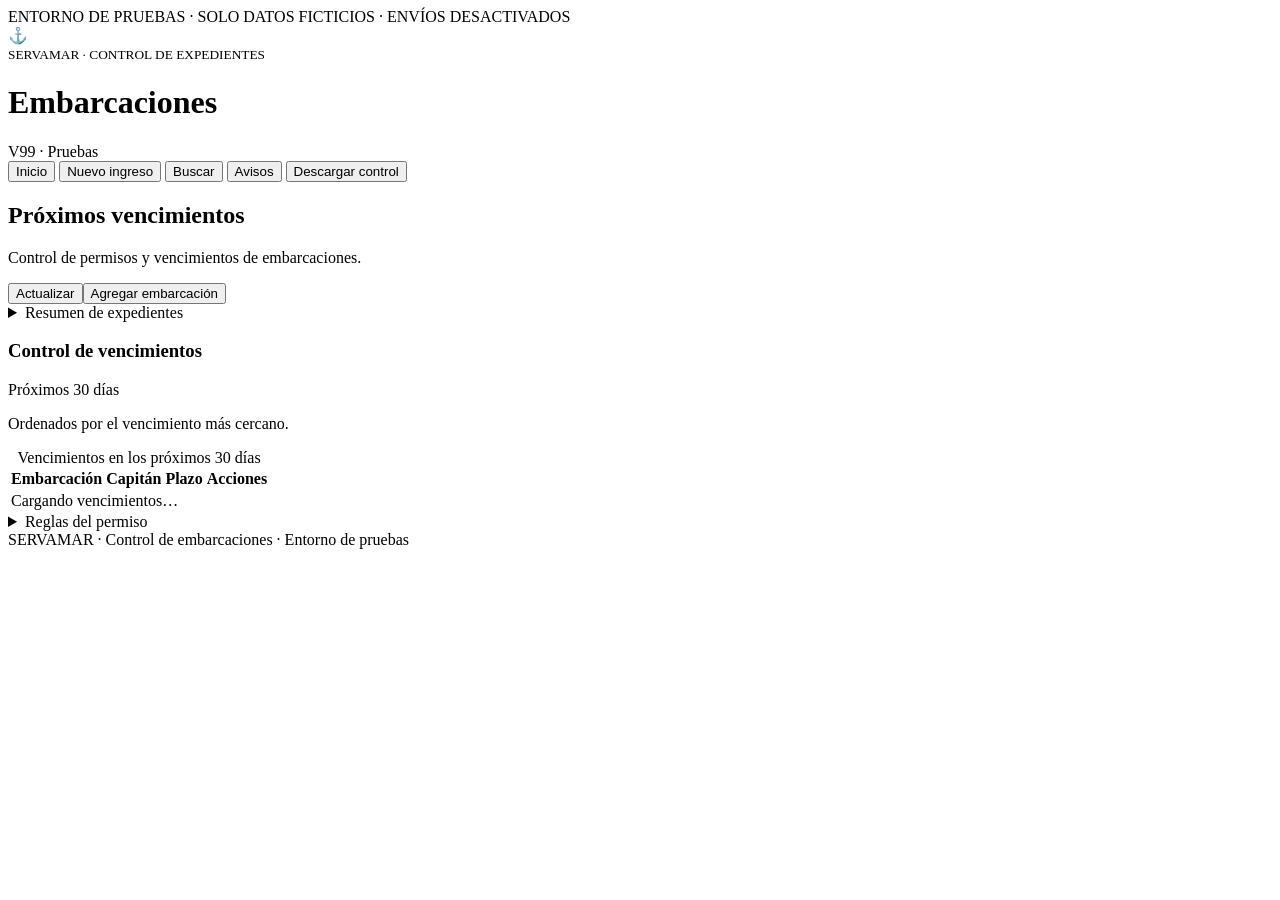
==== commit 59602d1b: "V99: show only the applicable expiry field and refresh version label" ====
--- a/templates/postgres_test.html
+++ b/templates/postgres_test.html
@@ -3,13 +3,13 @@
 <head>
   <meta charset="utf-8"><meta name="viewport" content="width=device-width,initial-scale=1">
   <meta name="csrf-token" content="{{ csrf }}">
-  <title>SERVAMAR | Control de embarcaciones · V98</title>
+  <title>SERVAMAR | Control de embarcaciones · V99</title>
   <link rel="stylesheet" href="/test-assets/postgres-test.css?v=98">
   <script src="/test-assets/postgres-test.js?v=98" defer></script>
 </head>
 <body>
   <div class="test-banner">ENTORNO DE PRUEBAS · SOLO DATOS FICTICIOS · ENVÍOS DESACTIVADOS</div>
-  <header class="topbar"><div class="brand"><div class="mark" aria-hidden="true">⚓</div><div><small>SERVAMAR · CONTROL DE EXPEDIENTES</small><h1>Embarcaciones</h1></div></div><div class="status">V98 · Pruebas</div></header>
+  <header class="topbar"><div class="brand"><div class="mark" aria-hidden="true">⚓</div><div><small>SERVAMAR · CONTROL DE EXPEDIENTES</small><h1>Embarcaciones</h1></div></div><div class="status">V99 · Pruebas</div></header>
   <main>
   <nav class="tabs" aria-label="Secciones principales">
     <button type="button" class="tab active" data-view="inicio" aria-controls="tab-inicio" aria-current="page">Inicio</button>
@@ -38,6 +38,7 @@
       <label>Fecha de ingreso<input name="start_date" data-date inputmode="numeric" placeholder="dd/mm/yyyy" pattern="[0-9]{2}/[0-9]{2}/[0-9]{4}" maxlength="10"></label>
       <label>Modo de vencimiento<select name="calculation_mode"><option value="calculated">Calcular según movimientos</option><option value="manual">Conservar fecha manual</option></select></label>
       <label>Vencimiento manual<input name="expiry_date" data-date inputmode="numeric" placeholder="dd/mm/yyyy" pattern="[0-9]{2}/[0-9]{2}/[0-9]{4}" maxlength="10"></label>
+      <label id="initial-expiry-field">Vencimiento inicial calculado (90 días)<input id="initial-expiry" readonly placeholder="Completa la fecha de ingreso"></label>
     </div><p class="hint">Fechas en dd/mm/yyyy. El modo calculado usa 90 días iniciales; la ampliación suma nueve meses calendario. Los registros anteriores conservan sus fechas manuales hasta cambiar el modo.</p>
     <button type="submit">Guardar embarcación</button><button id="cancel-edit" type="button" class="secondary">Cancelar</button></form>
   </section>
@@ -95,8 +96,12 @@
       <label>Tipo<select name="kind"><option value="ingreso">Ingreso</option><option value="ampliacion">Ampliación</option><option value="deposito">Depósito</option><option value="salida">Salida</option><option value="retorno">Retorno</option><option value="cierre">Cierre</option></select></label>
       <label>Fecha del movimiento<input name="event_date" data-date inputmode="numeric" placeholder="dd/mm/yyyy" pattern="[0-9]{2}/[0-9]{2}/[0-9]{4}" maxlength="10" required></label>
       <label>Vencimiento de referencia (opcional)<input name="expiry_date" data-date inputmode="numeric" placeholder="dd/mm/yyyy" pattern="[0-9]{2}/[0-9]{2}/[0-9]{4}" maxlength="10"></label>
+      <label id="movement-calculated-field">Vencimiento calculado<input id="movement-calculated-expiry" readonly placeholder="Completa el movimiento"></label>
       <label class="wide">Descripción<textarea name="description" maxlength="2000" rows="3" placeholder="Solo información ficticia"></textarea></label>
-    </div><button type="submit">Guardar movimiento</button><button id="cancel-movement" type="button" class="secondary">Cancelar edición</button></form>
+    </div><label id="movement-calculation-option"><input name="apply_calculation" type="checkbox" checked> Aplicar el cálculo del permiso al guardar este movimiento</label>
+    <p id="movement-preview" class="expiry-banner" role="status" aria-live="polite"></p>
+    <p id="movement-feedback" class="form-error" role="alert"></p>
+    <button type="submit">Guardar movimiento</button><button id="cancel-movement" type="button" class="secondary">Cancelar edición</button></form>
     </div></details>
   </section>
   <section id="document-section" class="panel" hidden aria-labelledby="documents-title"><h2 id="documents-title">Documentos del expediente</h2>
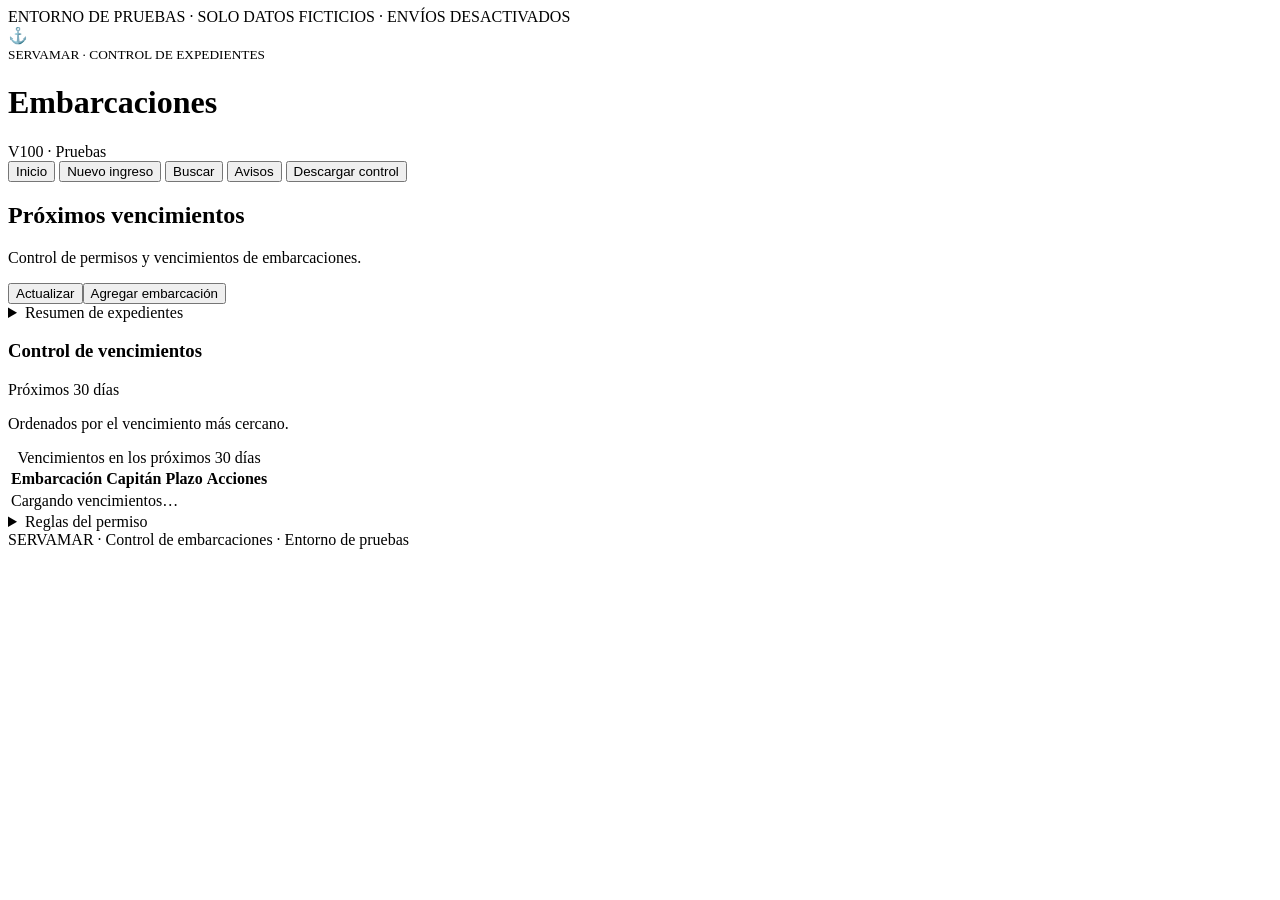
==== commit ee3d0a42: "V100: anchor late extensions to expiry including temporary exits" ====
--- a/templates/postgres_test.html
+++ b/templates/postgres_test.html
@@ -3,13 +3,13 @@
 <head>
   <meta charset="utf-8"><meta name="viewport" content="width=device-width,initial-scale=1">
   <meta name="csrf-token" content="{{ csrf }}">
-  <title>SERVAMAR | Control de embarcaciones · V99</title>
+  <title>SERVAMAR | Control de embarcaciones · V100</title>
   <link rel="stylesheet" href="/test-assets/postgres-test.css?v=98">
   <script src="/test-assets/postgres-test.js?v=98" defer></script>
 </head>
 <body>
   <div class="test-banner">ENTORNO DE PRUEBAS · SOLO DATOS FICTICIOS · ENVÍOS DESACTIVADOS</div>
-  <header class="topbar"><div class="brand"><div class="mark" aria-hidden="true">⚓</div><div><small>SERVAMAR · CONTROL DE EXPEDIENTES</small><h1>Embarcaciones</h1></div></div><div class="status">V99 · Pruebas</div></header>
+  <header class="topbar"><div class="brand"><div class="mark" aria-hidden="true">⚓</div><div><small>SERVAMAR · CONTROL DE EXPEDIENTES</small><h1>Embarcaciones</h1></div></div><div class="status">V100 · Pruebas</div></header>
   <main>
   <nav class="tabs" aria-label="Secciones principales">
     <button type="button" class="tab active" data-view="inicio" aria-controls="tab-inicio" aria-current="page">Inicio</button>
@@ -25,7 +25,7 @@
     <section class="panel home-control" aria-labelledby="control-title"><div class="section-heading"><h3 id="control-title">Control de vencimientos</h3><span class="scope-badge">Próximos 30 días</span></div><p class="hint">Ordenados por el vencimiento más cercano.</p>
       <div class="tablewrap"><table class="vessel-table"><caption class="sr-only">Vencimientos en los próximos 30 días</caption><thead><tr><th>Embarcación</th><th>Capitán</th><th>Plazo</th><th>Acciones</th></tr></thead><tbody id="expiring-results"><tr><td colspan="4">Cargando vencimientos…</td></tr></tbody></table></div>
     </section>
-    <details class="sv-fold"><summary>Reglas del permiso</summary><p class="fold-body hint">Ingreso: 90 días. Ampliación: 9 meses calendario. Depósito: 12 meses desde su ingreso. El retorno hasta el día 90 inclusive conserva el permiso.</p></details>
+    <details class="sv-fold"><summary>Reglas del permiso</summary><p class="fold-body hint">Ingreso: 90 días. Ampliación: 9 meses calendario desde el último vencimiento, incluidos los retornos; admite autorización posterior. Depósito: 12 meses desde su ingreso. El retorno hasta el día 90 inclusive conserva el permiso.</p></details>
   </div>
   <div id="tab-nuevo" class="view-panel" hidden>
   <section id="editor" class="panel" hidden aria-labelledby="editor-title">
@@ -81,7 +81,7 @@
   <div id="tab-expediente" class="view-panel" hidden>
   <section id="detail" class="panel detail-panel" hidden aria-labelledby="detail-title">
     <div class="section-heading"><h2 id="detail-title" tabindex="-1">Expediente de embarcación</h2><button id="close-detail" type="button" class="secondary">Cerrar</button></div>
-    <div class="vessel-title-bar"><h3 id="detail-name"></h3><p id="last-movement" class="hint"></p></div><p id="permit-summary" class="expiry-banner"></p><details class="sv-fold" open><summary>Historial de movimientos</summary><div class="fold-body" id="movements"></div></details>
+    <div class="vessel-title-bar"><h3 id="detail-name"></h3><p id="last-movement" class="hint"></p></div><p id="permit-summary" class="expiry-banner"></p><p id="extension-basis" class="notice" hidden></p><details class="sv-fold" open><summary>Historial de movimientos</summary><div class="fold-body" id="movements"></div></details>
     <details class="sv-fold contact-fold"><summary>Contactos del expediente</summary><div class="fold-body"><div id="contacts"></div>
     <form id="contact-form"><div class="grid">
       <label>Relación<select name="contact_role"><option value="captain">Capitán</option><option value="owner">Propietario</option><option value="representative">Representante</option><option value="other">Otro</option></select></label>
